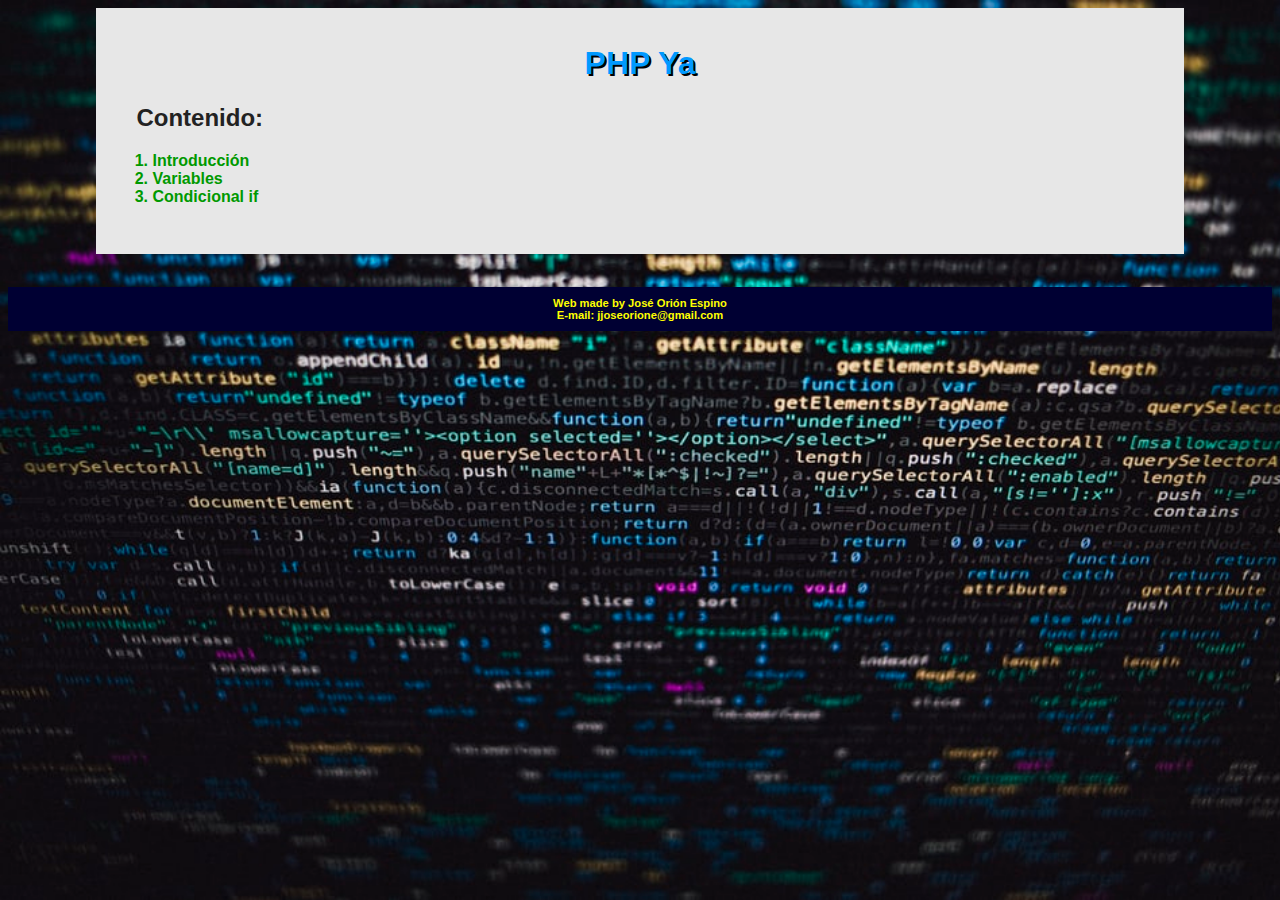
==== PHPya/index.html @ 5400fe80 "Se agrega introducción, estudio de condicional if y de tipos de variables" ====
<!DOCTYPE html>
<html>
    <head>
        <title>Curso PHP</title>
        <meta charset="UTF-8">
        <link rel="stylesheet" href="../styles/style.css" >
        <link rel="shortcut icon" href="../images/icon.ico">
    </head>
    <!-------------------------------------------------------------->
    <body>
        <div class="divfondo">
            <h1>PHP Ya</h1>
            <h2>Contenido:</h2>
            <ol>
                <a href="./intro.php"><li>Introducción</li></a>
                <a href="./variables.php"><li>Variables</li></a>
                <a href="./if.php"><li>Condicional if</li></a>
            </ol>
        </div>
        <footer>
            <div>Web made by José Orión Espino</div>
            <div>E-mail: jjoseorione@gmail.com</div>
        </footer>
    </body>
</html>
---- styles/style.css ----
body
{
    background-image: url(../images/code.jpeg); 
    background-repeat: no-repeat;
    background-attachment: fixed;
    background-size: cover; 
    font-family: sans-serif;
    color: #222;
}
.divfondo
{
    background-color: #E7E7E7; 
    padding: 1em; 
    padding-bottom: 2em;
    margin-left: 7%; 
    margin-right: 7%;
}
h1
{
    text-align: center; 
    color:#09F;
    text-shadow: 2px 2px 0 #000;
    opacity: 1;
}
h2, h3, h4, h5, h6
{
    text-indent: 1em;
}
.divcodigo
{
    color: #F0F0F0;
    background-color: #003;
    font-family: monospace; 
    padding:1em;
    margin: 1em 0;
}
.htmldefault
{
    color: black;
    background-color: white;
    font-family: serif; 
    padding:2em;
}
.htmldefault h1
{
    text-align: left;
    color: initial;
    text-shadow: initial;
    opacity: initial;
}
.htmldefault h2, .htmldefault h3, .htmldefault h4, .htmldefault h5, .htmldefault h6
{
    text-indent: initial;
}
a
{
    text-decoration: none; 
}
a li
{
    text-decoration: none; 
    font-weight: bold;  
    color: #090;
    background-color: transparent;
}
a li:hover, a li:active
{
    background-color: #C5C5C5;
}
footer
{
    bottom:0px;
    color:yellow;
    background-color: #003;
    text-align: center;
    padding: 10px;
    margin:0;
    margin-top: 3em;
    font-size: 0.7em;
    font-weight: bold;
}
.volver
{
    margin: 2em;
}
.abotonB, .abotonB:link, .abotonB:visited
{
    margin: none;
    border: none;
    background-color: #09F;
    color: #E7E7E7;
    padding: 10px 20px;
    text-align: center;
    text-decoration: none;
    display: inline-block;
    font-size: 1em;
    font-weight: normal;
}
.abotonB:hover, .abotonB:active
{
    background-color: #2BF;
}
.abotonR:link, .abotonR:visited, .abotonR
{
    margin: none;
    border: none;
    background-color: #FF1A1A;
    color: #E7E7E7;
    padding: 10px 20px;
    text-align: center;
    text-decoration: none;
    display: inline-block;
    font-size: 1em;
    font-weight: normal;
}
.abotonR:hover, .abotonR:active
{
    background-color: #FF4D4D;
}
code
{
    color: blue;
    font-family: monospace;
    font-size: 1.1em;
    background-color: #BBB;
    padding: 0 3px;
}
.code
{
    color: blue;
    font-family: monospace;
    font-size: 1.1em;
    background-color: #BBB;
    padding: 2px 3px;
    width: 90%;
    margin: 1em auto;
}
.tabla1, .tabla1 th, .tabla1 td
{
    font-family: sans-serif;
    border-collapse: collapse;
    display: scroll;
}
.tabla1
{
    border: 1px solid rgb(52, 116, 235);
    overflow: auto;
}
.tabla1 tr:nth-child(odd)
{
    background-color: rgb(185, 207, 248);
}
.tabla1 tr:nth-child(even)
{
    background-color: rgb(232, 239, 253);
}
.tabla1 th
{
    color: white;
    background-color: rgb(52, 116, 235);
    padding: 0.3em 2em;
    border: 0px;
}
.tabla1 td
{
    padding: 0.1em 0.5em;
    border-bottom: 1px solid rgb(52, 116, 235);
    border-top: 1px solid rgb(52, 116, 235);
}
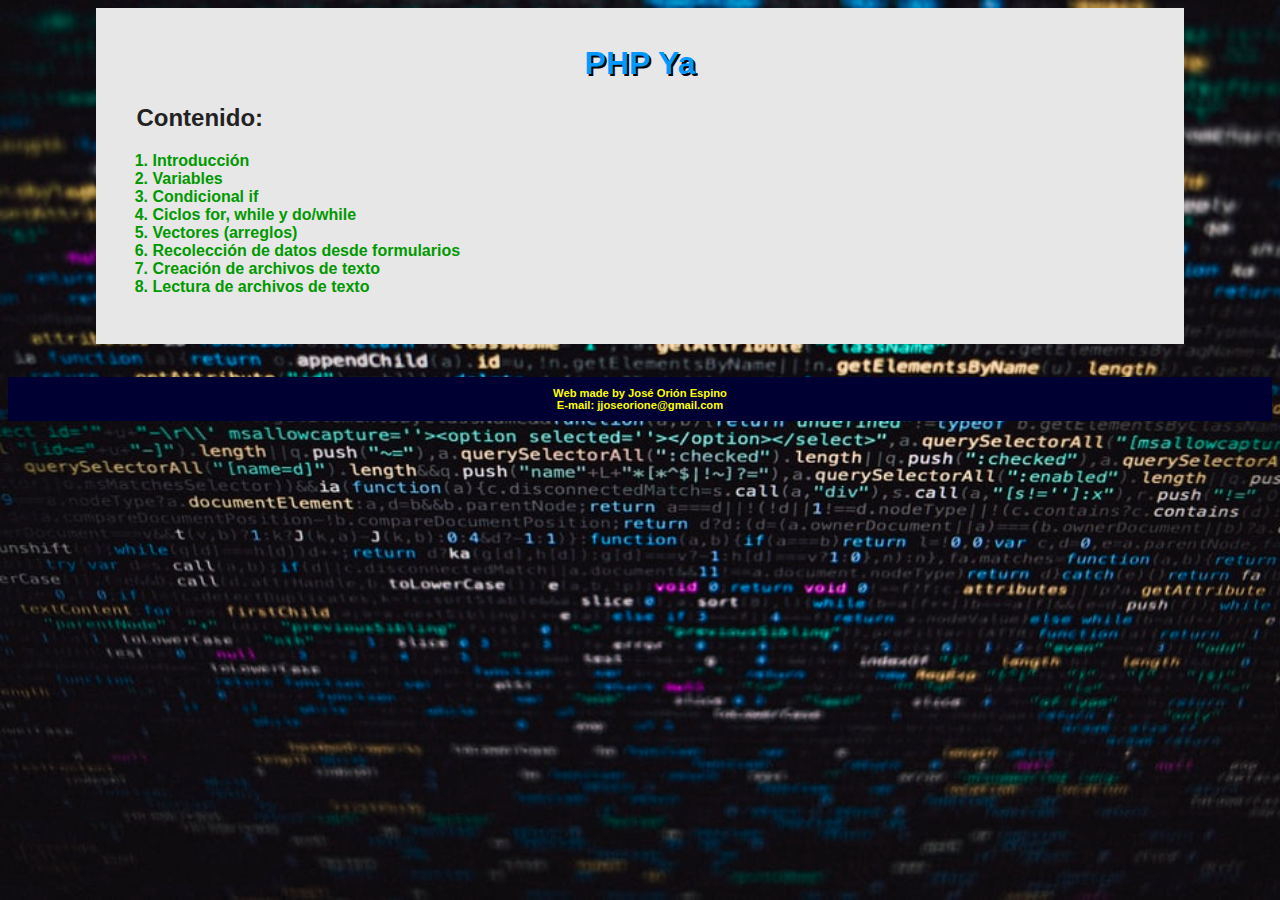
==== commit 42b7f4d7: "Se agrega estudio de arreglos, ciclo, formularios y lectura y escritura en archivos" ====
--- a/PHPya/index.html
+++ b/PHPya/index.html
@@ -15,6 +15,11 @@
                 <a href="./intro.php"><li>Introducción</li></a>
                 <a href="./variables.php"><li>Variables</li></a>
                 <a href="./if.php"><li>Condicional if</li></a>
+                <a href="./ciclos.php"><li>Ciclos for, while y do/while</li></a>
+                <a href="./arreglos.php"><li>Vectores (arreglos)</li></a>
+                <a href="./formularios.php"><li>Recolección de datos desde formularios</li></a>
+                <a href="./archivos.php"><li>Creación de archivos de texto</li></a>
+                <a href="./archivosLectura.php"><li>Lectura de archivos de texto</li></a>
             </ol>
         </div>
         <footer>
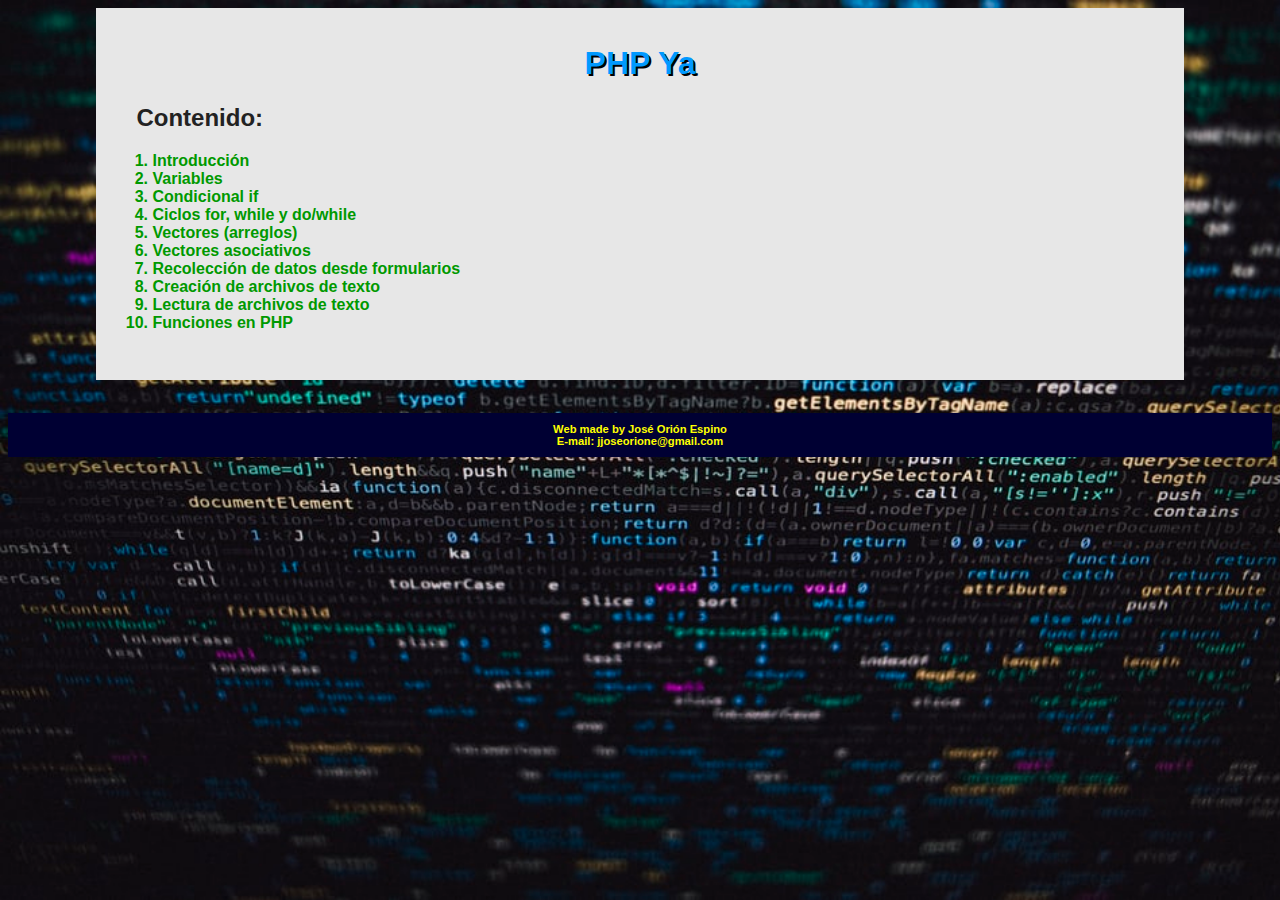
==== commit a2986804: "Se agrega estuio de arreglos asociativos y funciones" ====
--- a/PHPya/index.html
+++ b/PHPya/index.html
@@ -17,9 +17,11 @@
                 <a href="./if.php"><li>Condicional if</li></a>
                 <a href="./ciclos.php"><li>Ciclos for, while y do/while</li></a>
                 <a href="./arreglos.php"><li>Vectores (arreglos)</li></a>
+                <a href="./arreglosA.php"><li>Vectores asociativos</li></a>
                 <a href="./formularios.php"><li>Recolección de datos desde formularios</li></a>
                 <a href="./archivos.php"><li>Creación de archivos de texto</li></a>
                 <a href="./archivosLectura.php"><li>Lectura de archivos de texto</li></a>
+                <a href="./funciones.php"><li>Funciones en PHP</li></a>
             </ol>
         </div>
         <footer>
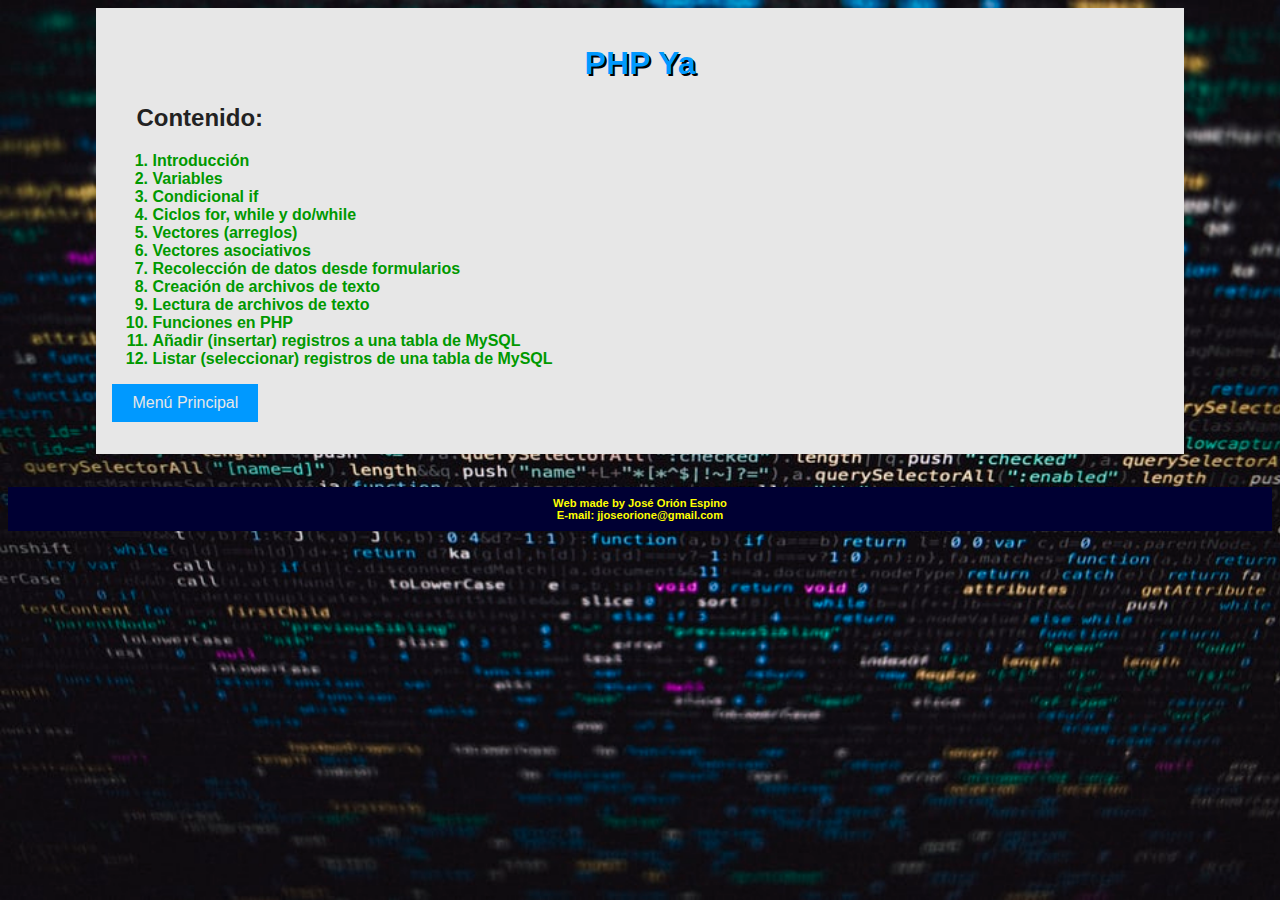
==== commit a43dca0c: "Se inicia estudio de MySQL con PHP, se agrega estudio de inserción de registros INSER y consulta SEL" ====
--- a/PHPya/index.html
+++ b/PHPya/index.html
@@ -22,7 +22,11 @@
                 <a href="./archivos.php"><li>Creación de archivos de texto</li></a>
                 <a href="./archivosLectura.php"><li>Lectura de archivos de texto</li></a>
                 <a href="./funciones.php"><li>Funciones en PHP</li></a>
+                <a href="./insert.php"><li>Añadir (insertar) registros a una tabla de MySQL</li></a>
+                <a href="./insert.php"><li>Listar (seleccionar) registros de una tabla de MySQL</li></a>
             </ol>
+
+        <a href="../" class="abotonB">Menú Principal</a>
         </div>
         <footer>
             <div>Web made by José Orión Espino</div>
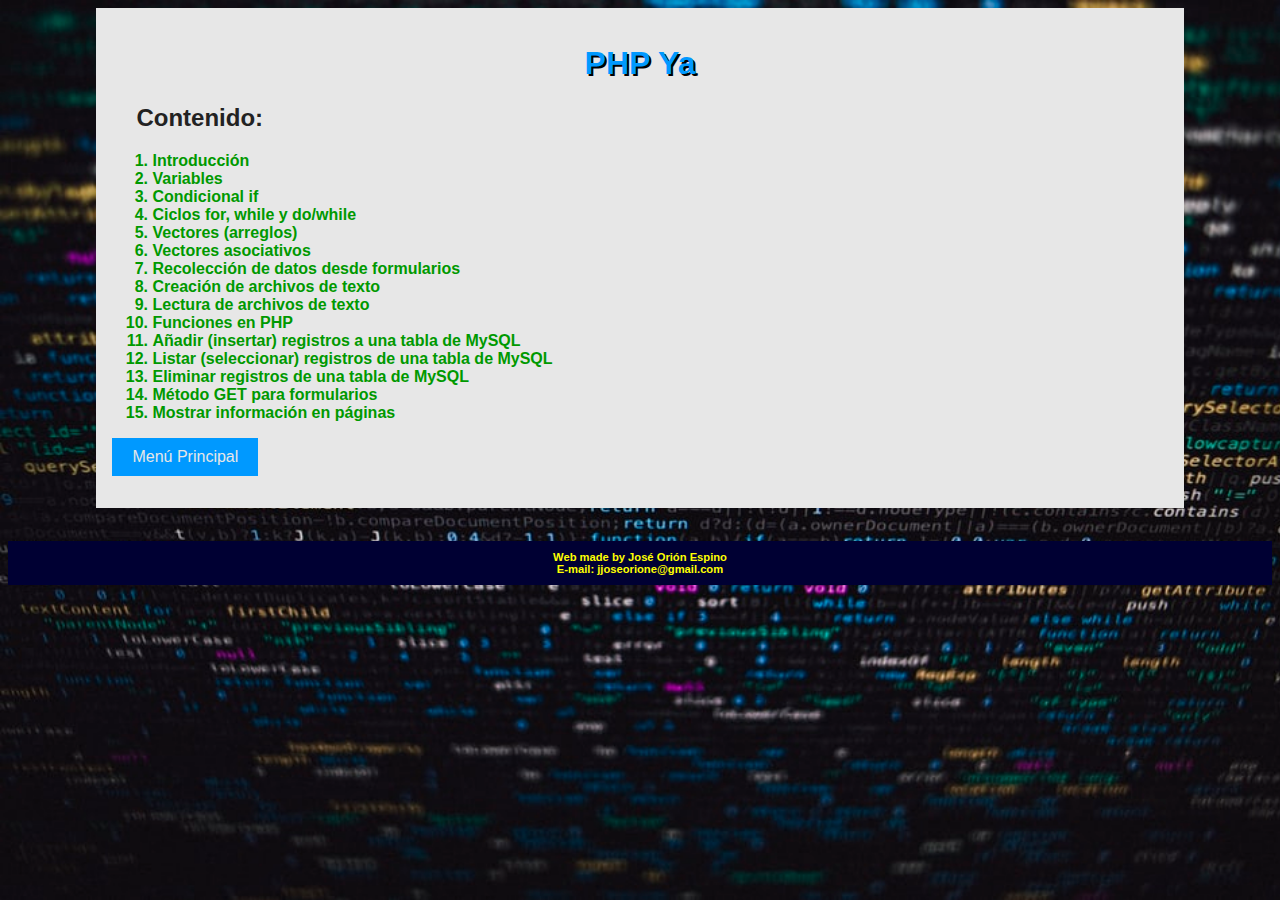
==== commit 1049884b: "Se agrega inicia estudio de PHP con MySQL. Se agrega estudio de insert, select y delete desde PHP. T" ====
--- a/PHPya/index.html
+++ b/PHPya/index.html
@@ -23,7 +23,10 @@
                 <a href="./archivosLectura.php"><li>Lectura de archivos de texto</li></a>
                 <a href="./funciones.php"><li>Funciones en PHP</li></a>
                 <a href="./insert.php"><li>Añadir (insertar) registros a una tabla de MySQL</li></a>
-                <a href="./insert.php"><li>Listar (seleccionar) registros de una tabla de MySQL</li></a>
+                <a href="./select.php"><li>Listar (seleccionar) registros de una tabla de MySQL</li></a>
+                <a href="./delete.php"><li>Eliminar registros de una tabla de MySQL</li></a>
+                <a href="./get.php"><li>Método GET para formularios</li></a>
+                <a href="./paginacion.php"><li>Mostrar información en páginas</li></a>
             </ol>
 
         <a href="../" class="abotonB">Menú Principal</a>
